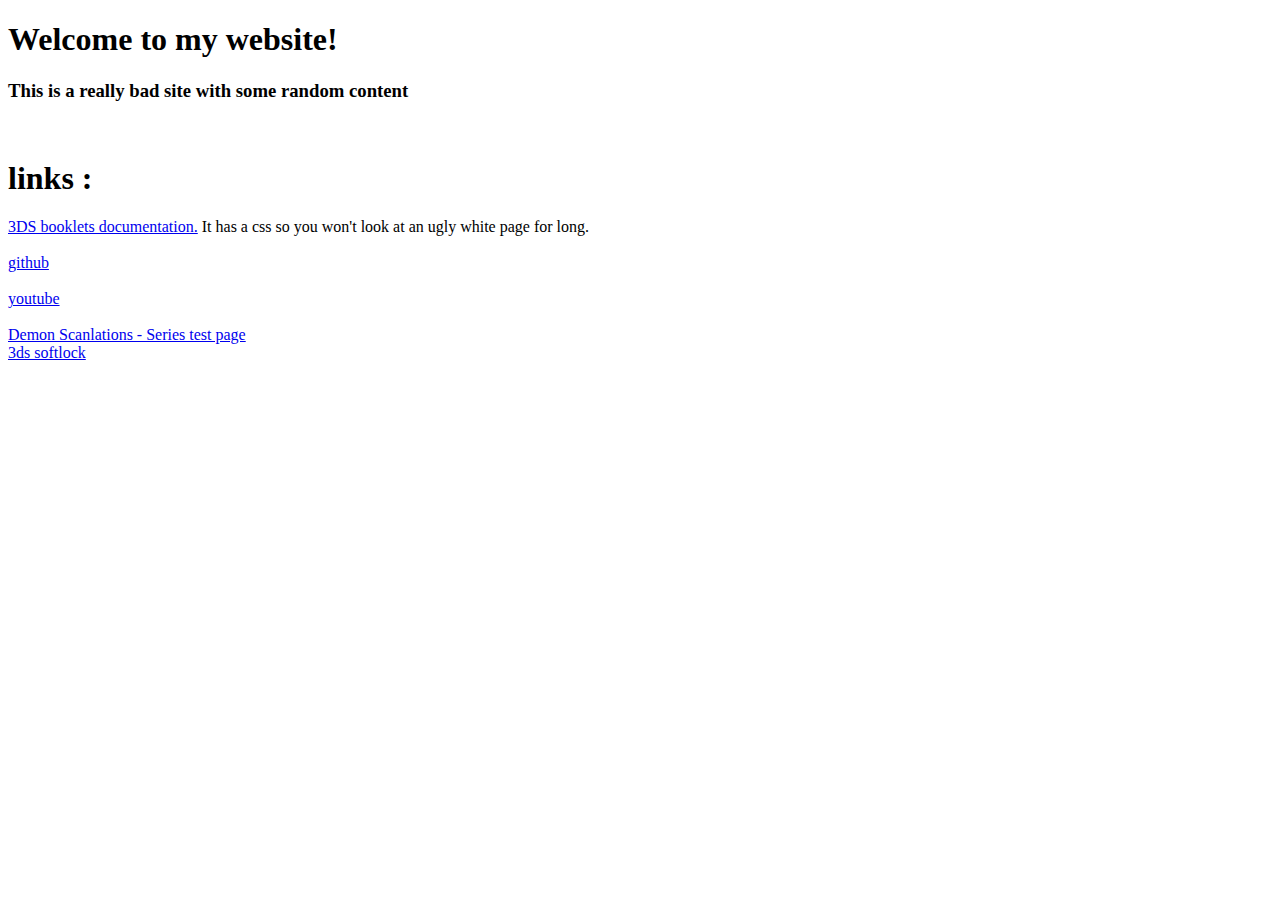
==== index.html @ b48f0569 "upload 1/2" ====
<!DOCTYPE html>
<html><head>
<meta http-equiv="content-type" content="text/html; charset=windows-1252">
    <title>LinuxCat's Website</title>
</head>

<body>
    <h1>Welcome to my website!</h1>
    <h3>This is a really bad site with some random content</h3><br>
    <h1>links : </h1>
    <a href="http://linuxcat.rf.gd/booklets">3DS booklets documentation.</a> It has a css so you won't look at an ugly white page for long.<br><br>
    <a href="https://github.com/L-i-n-u-x-C-a-t">github</a><br><br>
    <a href="https://www.youtube.com/channel/UCY7lrA7MlhE9T1YqyomfKvg">youtube</a><br><br>
    <a href="http://linuxcat.rf.gd/series.html">Demon Scanlations - Series test page</a><br>
    <a href="http://linuxcat.rf.gd/3ds.html">3ds softlock</a>






</body></html>
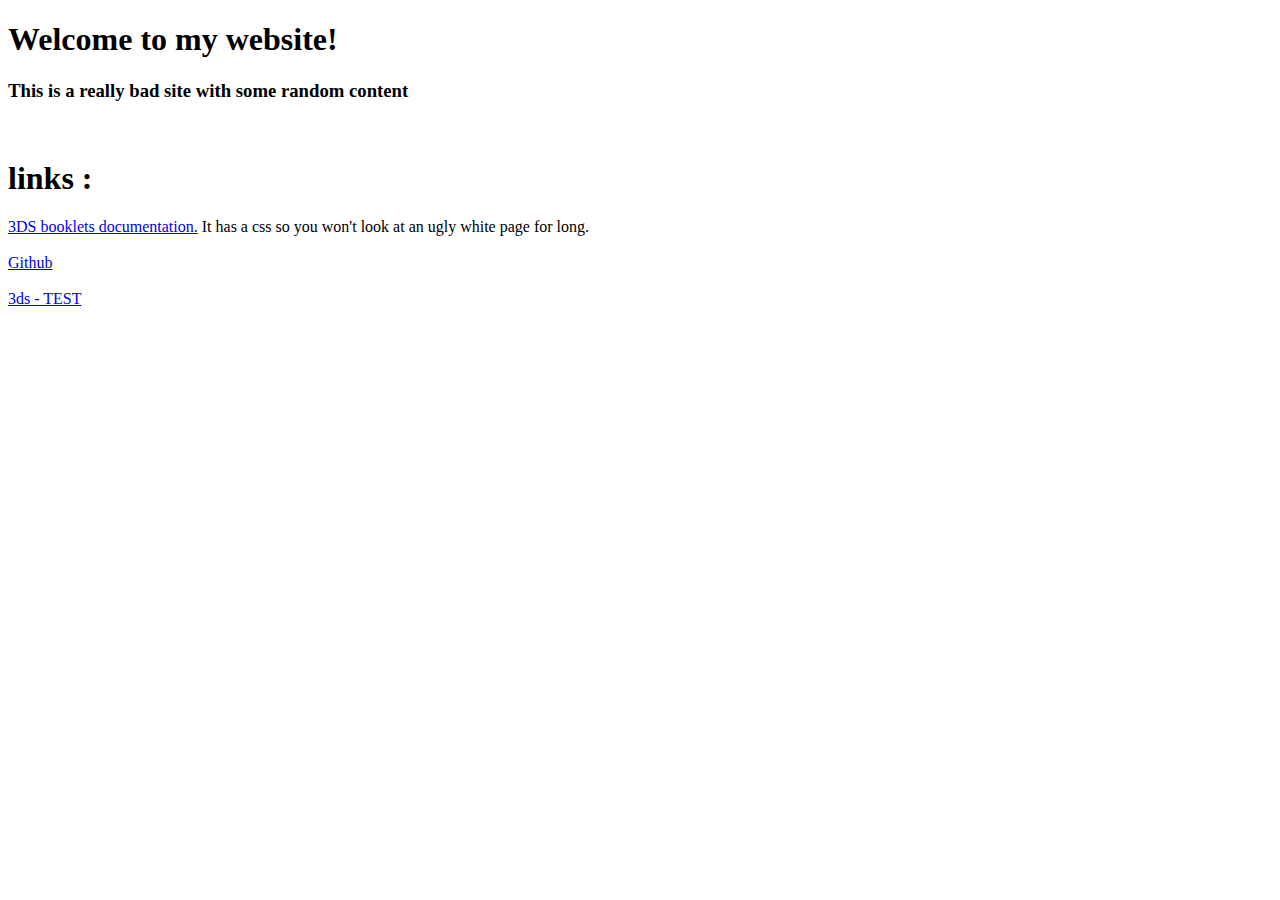
==== commit 95700c5f: "github editing" ====
--- a/index.html
+++ b/index.html
@@ -8,15 +8,8 @@
     <h1>Welcome to my website!</h1>
     <h3>This is a really bad site with some random content</h3><br>
     <h1>links : </h1>
-    <a href="http://linuxcat.rf.gd/booklets">3DS booklets documentation.</a> It has a css so you won't look at an ugly white page for long.<br><br>
-    <a href="https://github.com/L-i-n-u-x-C-a-t">github</a><br><br>
-    <a href="https://www.youtube.com/channel/UCY7lrA7MlhE9T1YqyomfKvg">youtube</a><br><br>
-    <a href="http://linuxcat.rf.gd/series.html">Demon Scanlations - Series test page</a><br>
-    <a href="http://linuxcat.rf.gd/3ds.html">3ds softlock</a>
-
-
-
-
-
-
-</body></html>+    <a href="booklets">3DS booklets documentation.</a> It has a css so you won't look at an ugly white page for long.<br><br>
+    <a href="https://github.com/L-i-n-u-x-C-a-t">Github</a><br><br>
+    <!--<a href="https://www.youtube.com/channel/UCY7lrA7MlhE9T1YqyomfKvg">youtube</a><br><br>-->
+    <a href="3ds.html">3ds - TEST</a>
+</body></html>
